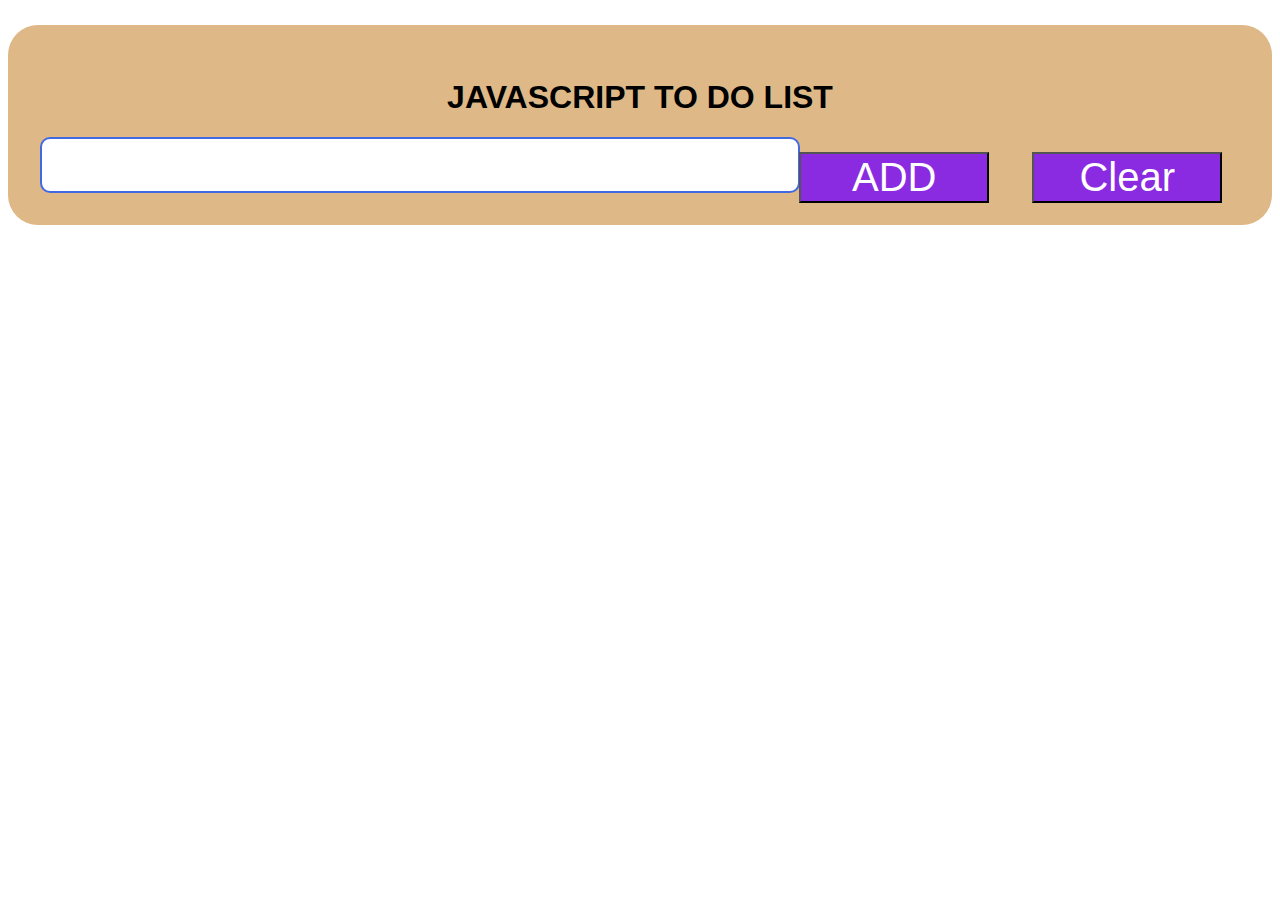
==== core js Assignments/To-Do List/index.html @ 92d74792 "assignments added" ====
<!DOCTYPE html>
<html lang="en">
<head>
    <meta charset="UTF-8">
    <meta http-equiv="X-UA-Compatible" content="IE=edge">
    <meta name="viewport" content="width=device-width, initial-scale=1.0">
    <title>Javascript To DO List</title>
<style>
    .container{
background-color: burlywood;
border-radius: 30px;;
height:auto;
padding:2rem;
position: relative;
margin-top:2%;
}
body{font-family: 'Lucida Sans', 'Lucida Sans Regular', 'Lucida Grande', 'Lucida Sans Unicode', Geneva, Verdana, sans-serif;}

#textinput{
width:62%;
outline:none;
border:2px solid royalblue;
border-radius: 10px;
height:50px;
font-size: 20px;
padding-left: 10px;
font-family:'Gill Sans', 'Gill Sans MT', Calibri, 'Trebuchet MS', sans-serif;
}

#Addbutton{
position: absolute;
right: 283px;
top: 92px;
margin-top: 35px;
width:15%;
background-color: blueviolet;
color:white;
font-size: 40px;;
outline:none;
transition: 0.5s;

}

#clearAll{
position: absolute;
right: 50px;
top: 92px;
margin-top: 35px;
width:15%;
background-color: blueviolet;
color:white;
font-size: 40px;
transition: 0.5s;
}

#Addbutton:hover{
background-color: white;
color:black;
cursor: pointer;
}

#clearAll:hover{
background-color: white;
color:black;
cursor: pointer;
}
.mypara{
color:white;
font-size: 20px;
text-align: center;
}

#mybutton, #editlist{
width:15%;
background-color: red;
outline:none;
color:white;
border-radius: 20px;
font-size: 20px;
margin:auto;
}

#editlist{
margin-top:10px;
}
#maincontainer{
    display: grid;
    display: -moz-grid;
}
h1{text-align: center;}
</style>
</head>
<body>
    <div class="container">
        <h1>JAVASCRIPT TO DO LIST</h1>
        <input type="text" id="textinput"> 
     
        <button id="Addbutton">ADD</button>
        <button id="clearAll">Clear</button>
        <div id="maincontainer">
        </div> 
   </div>
    <script>
let input = document.getElementById("textinput");
let Addbutton = document.getElementById("Addbutton");
let maincontainer = document.getElementById("maincontainer");
let clearAll = document.getElementById("clearAll");
    Addbutton.addEventListener('click',function(){
        let paragraph = document.createElement('p');
        let mybutton = document.createElement('button');
        let edit = document.createElement('button');
        let hr = document.createElement('HR');
        paragraph.classList.add('mypara');
        mybutton.setAttribute('id','mybutton');
        edit.setAttribute('id','editlist');
        paragraph.innerText=input.value;
        mybutton.innerText="Delete";
        edit.innerText="Edit";
        maincontainer.appendChild(paragraph);
        maincontainer.appendChild(mybutton);
        maincontainer.appendChild(edit);
        maincontainer.appendChild(hr);
 mybutton.addEventListener('click',function(){
    maincontainer.removeChild(paragraph);
    maincontainer.removeChild(mybutton);
    maincontainer.removeChild(edit);
    maincontainer.removeChild(hr);
})
edit.addEventListener('click',function(){
   let editvalue = prompt("Enter Value Here");
   paragraph.innerHTML = editvalue;
    
})
})
clearAll.addEventListener('click',function(){
    maincontainer.innerHTML=" ";
    input.innerHTML=" ";
})
    </script>
</body>

</html>
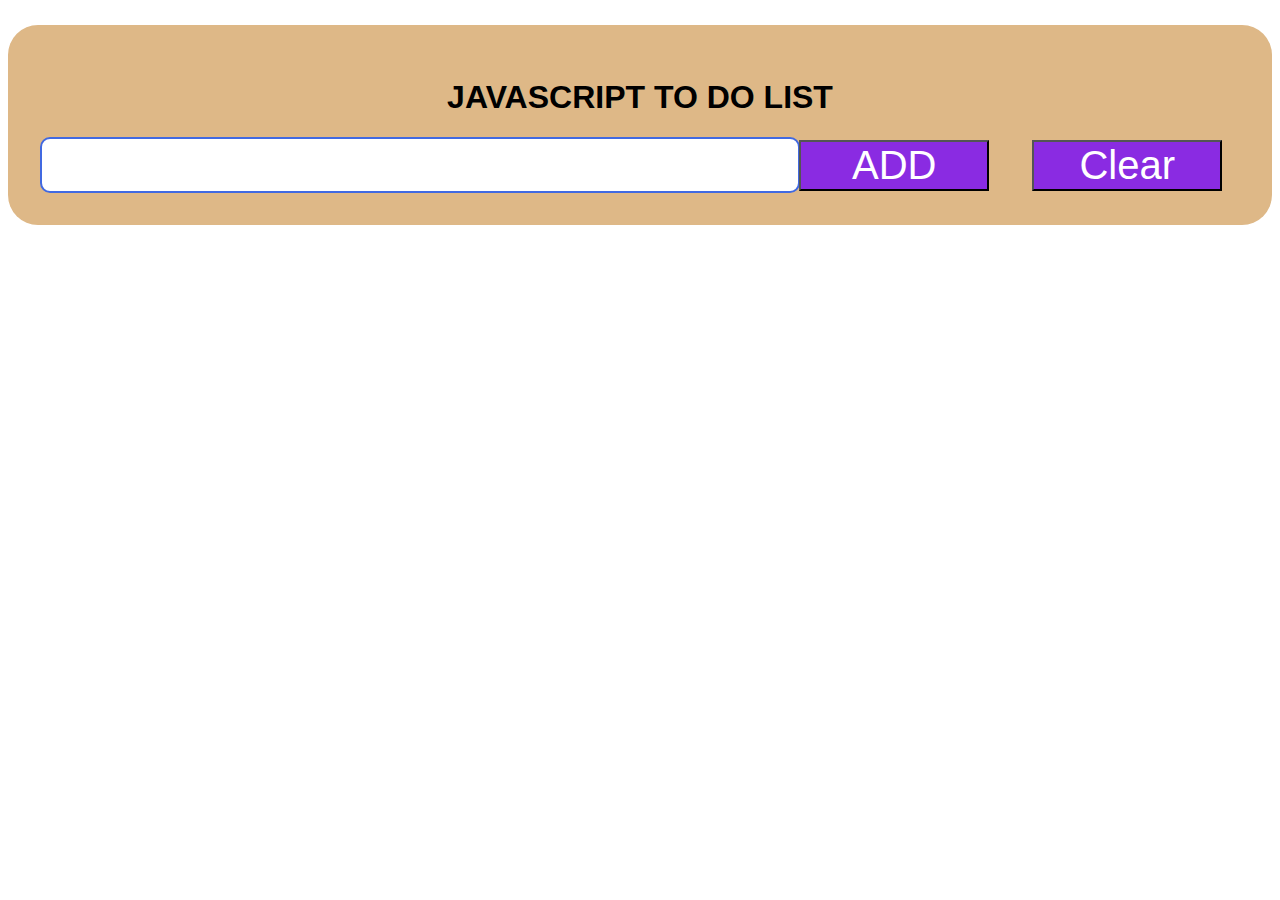
==== commit fe0a9f21: "updated todo list css" ====
--- a/core js Assignments/To-Do List/index.html
+++ b/core js Assignments/To-Do List/index.html
@@ -31,7 +31,7 @@
 position: absolute;
 right: 283px;
 top: 92px;
-margin-top: 35px;
+margin-top: 23px;
 width:15%;
 background-color: blueviolet;
 color:white;
@@ -45,7 +45,7 @@
 position: absolute;
 right: 50px;
 top: 92px;
-margin-top: 35px;
+margin-top: 23px;
 width:15%;
 background-color: blueviolet;
 color:white;
@@ -139,4 +139,4 @@
     </script>
 </body>
 
-</html>+</html>
